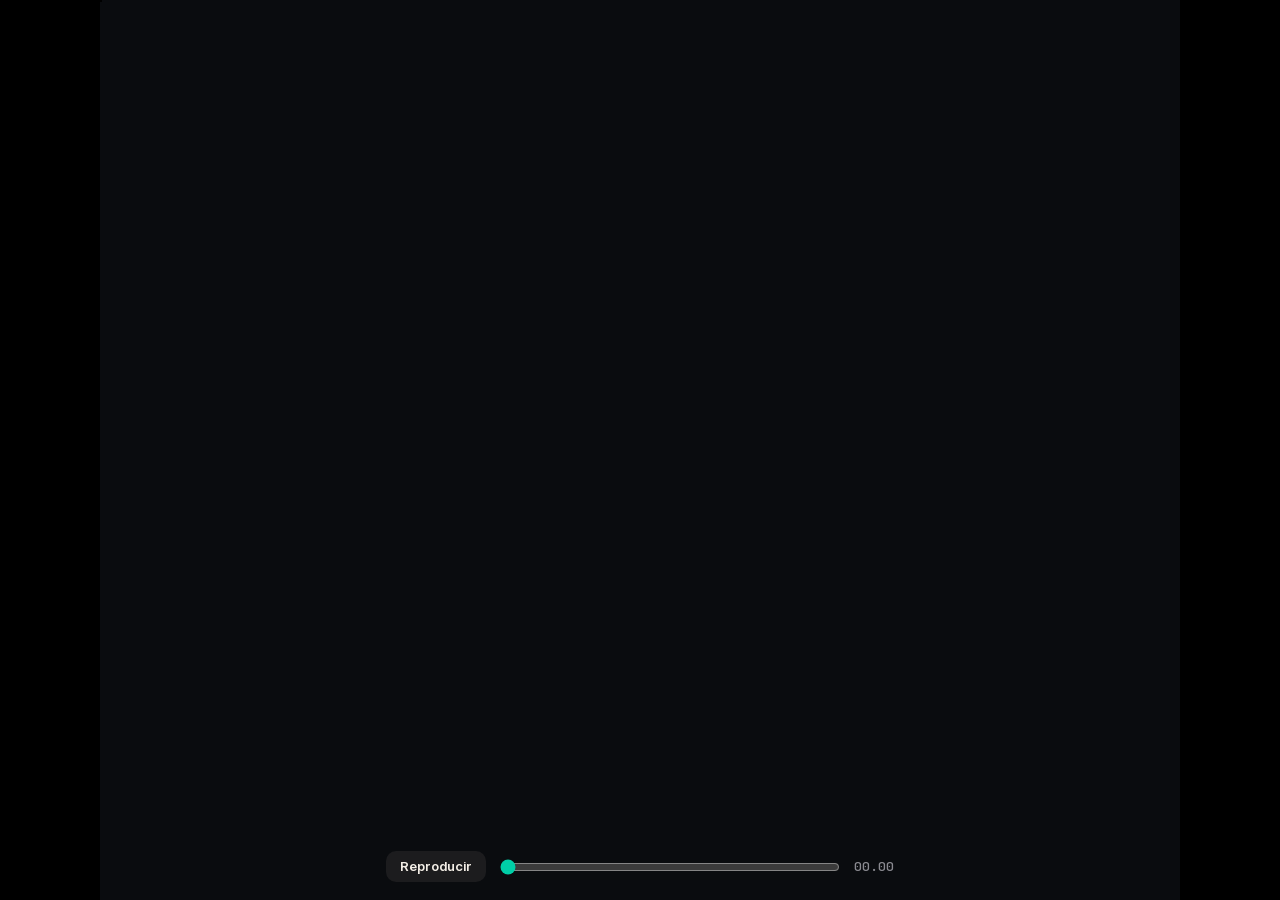
==== kit/templates/default/index.html @ 9f479a99 "feat: initial release of Webres Video Factory (WVF) - Deterministic 60fps CDP headless Chrome render" ====
<!DOCTYPE html>
<html lang="es">
<head>
<meta charset="UTF-8">
<meta name="viewport" content="width=device-width, initial-scale=1">
<title>WhatsApp: 5 formas de pagar menos — Webres Studio</title>
<link rel="stylesheet" href="style.css">
</head>
<body>
<div id="viewport">
<div id="stage">
  <canvas id="bg" width="540" height="960"></canvas>

  <!-- Presenter layer (Flow @me). Preview: <video>; render: pre-extracted frames painted to canvas -->
  <div id="cam">
    <canvas id="camc" width="1080" height="1920"></canvas>
    <div class="scrim"></div>
  </div>

  <!-- ═════════ L01 · Hook: cada ✓✓ ahora es un cobro ═════════ -->
  <section class="act" id="s1">
    <div class="chat" id="s1-chat"></div>
    <div class="abs hl" id="s1-h1" style="left:84px; top:1188px; font-size:142px" data-split="words">Tus respuestas</div>
    <div class="abs hl" id="s1-h2" style="left:84px; top:1330px; font-size:142px" data-split="words">ya <span class="serif coral">cuestan.</span></div>
    <div class="hair" id="s1-hair" style="left:88px; width:904px; top:1520px; transform-origin:left"></div>
    <div class="abs mono foot" id="s1-foot" style="left:88px; top:1546px" data-split="words">API de WhatsApp · desde el 1 de octubre</div>
  </section>

  <!-- ═════════ L02 · Presenter ═════════ -->
  <section class="act over" id="s2">
    <div class="abs hl sh" id="s2-a" style="left:84px; top:1236px; font-size:96px" data-split="words">Cada mensaje</div>
    <div class="abs hl sh" id="s2-b" style="left:84px; top:1336px; font-size:96px" data-split="words">de <span class="serif">servicio</span></div>
    <div class="abs mono foot sh" id="s2-c" style="left:88px; top:1466px" data-split="words">dentro de la ventana de 24 h · se cobra</div>
    <div class="abs serif num sh" id="s2-5" style="left:640px; top:1010px; font-size:600px">5</div>
    <div class="abs hl sh" id="s2-d" style="left:84px; top:1260px; font-size:92px" data-split="words">formas de</div>
    <div class="abs hl sh" id="s2-e" style="left:84px; top:1358px; font-size:92px" data-split="words">pagar <span class="serif teal">menos</span></div>
  </section>

  <!-- ═════════ L03 · Qué se cobra ═════════ -->
  <section class="act" id="s3">
    <div class="abs hl" id="s3-h1" style="left:84px; top:250px; font-size:118px" data-split="words">Te escriben:</div>
    <div class="abs hl" id="s3-h1b" style="left:84px; top:372px; font-size:118px" data-split="words"><span class="serif teal">gratis.</span></div>
    <div class="chat" id="s3-chat"></div>
    <div class="abs hl" id="s3-h2" style="left:84px; top:1330px; font-size:118px" data-split="words">Respondes:</div>
    <div class="abs hl" id="s3-h2b" style="left:84px; top:1452px; font-size:118px" data-split="words"><span class="serif coral">se cobra.</span></div>
  </section>

  <!-- ═════════ L04 · 1 · Un solo mensaje ═════════ -->
  <section class="act" id="s4">
    <div class="abs serif num" id="s4-n" style="left:-36px; top:120px; font-size:640px">1</div>
    <div class="abs hl" id="s4-h1" style="left:430px; top:300px; font-size:104px" data-split="words">Un mensaje,</div>
    <div class="abs hl" id="s4-h2" style="left:430px; top:410px; font-size:104px" data-split="words">no <span class="serif coral">cinco.</span></div>
    <div class="chat" id="s4-chat"></div>
    <div class="abs mono foot" id="s4-ct" style="left:88px; top:1500px"><span id="s4-ctn" class="tab">5</span> <span id="s4-ctl">mensajes cobrados</span></div>
  </section>

  <!-- ═════════ L05 · 2 · Los 1,000 gratis ═════════ -->
  <section class="act" id="s5">
    <div class="abs serif num" id="s5-n" style="left:-30px; top:120px; font-size:640px">2</div>
    <div class="abs hl" id="s5-h1" style="left:440px; top:300px; font-size:110px" data-split="words"><span class="tab">1,000</span></div>
    <div class="abs hl" id="s5-h2" style="left:440px; top:412px; font-size:110px" data-split="words"><span class="serif teal">gratis</span></div>
    <div class="abs mono foot" id="s5-sub" style="left:444px; top:552px" data-split="words">cada mes · por número</div>
    <canvas id="s5-dots" class="abs" width="920" height="580" style="left:80px; top:760px"></canvas>
    <div class="abs mono foot" id="s5-cnt" style="left:84px; top:1372px"><span id="s5-cntn" class="tab big">0000</span><span class="dim"> / 1,000</span></div>
    <div class="abs mono foot coral" id="s5-over" style="left:84px; top:1460px" data-split="words">el 1,001 ya se cobra</div>
  </section>

  <!-- ═════════ L06 · 3 · 72 h gratis (presenter) ═════════ -->
  <section class="act over" id="s6">
    <div class="abs serif num sh" id="s6-n" style="left:70px; top:150px; font-size:260px">3</div>
    <div class="abs hl sh" id="s6-a" style="left:84px; top:1250px; font-size:78px" data-split="words">Llega por un anuncio</div>
    <div class="abs hl sh" id="s6-b" style="left:84px; top:1336px; font-size:78px" data-split="words"><span class="serif">Click-to-WhatsApp</span></div>
    <div class="abs mono foot sh" id="s6-c" style="left:88px; top:1450px" data-split="words">o por el botón de tu página de Facebook</div>
    <svg id="s6-ring" class="abs" width="520" height="520" viewBox="0 0 520 520" style="left:520px; top:1000px">
      <circle cx="260" cy="260" r="214" fill="none" stroke="rgba(243,238,230,0.16)" stroke-width="2"/>
      <circle id="s6-arc" cx="260" cy="260" r="214" fill="none" stroke="#00cea7" stroke-width="10" stroke-linecap="round" transform="rotate(-90 260 260)" stroke-dasharray="0 2000"/>
      <g id="s6-ticks"></g>
    </svg>
    <div class="abs hl sh" id="s6-72" style="left:520px; top:1150px; width:520px; text-align:center; font-size:170px"><span class="tab" id="s6-72n">24</span><span class="unit">h</span></div>
    <div class="abs serif teal sh" id="s6-free" style="left:520px; top:1330px; width:520px; text-align:center; font-size:84px" data-split="words">gratis</div>
  </section>

  <!-- ═════════ L07 · 4 · Botones, listas, formularios ═════════ -->
  <section class="act" id="s7">
    <div class="abs serif num" id="s7-n" style="left:-30px; top:120px; font-size:640px">4</div>
    <div class="abs hl" id="s7-h1" style="left:430px; top:300px; font-size:104px" data-split="words">Un toque,</div>
    <div class="abs hl" id="s7-h2" style="left:430px; top:410px; font-size:76px" data-split="words">no una <span class="serif teal">conversación.</span></div>
    <div id="s7-ghost" class="abs"></div>
    <div class="chat" id="s7-chat"></div>
    <div class="sheet" id="s7-sheet">
      <div class="grab"></div>
      <div class="st">Tu pedido</div>
      <div class="fld"><label>Producto</label><div class="in" data-v="Camisa lino"></div></div>
      <div class="fld"><label>Talla</label><div class="seg"><span>S</span><span class="on">M</span><span>L</span></div></div>
      <div class="fld"><label>Dirección de envío</label><div class="in" data-v="Zona 10, Ciudad de Guatemala"></div></div>
      <div class="cta" id="s7-cta">Enviar<i class="rip"></i></div>
    </div>
    <svg class="tap" id="s7-tap" viewBox="0 0 120 120"><circle cx="60" cy="60" r="26" fill="rgba(243,238,230,0.9)"/><circle id="s7-tapr" cx="60" cy="60" r="30" fill="none" stroke="rgba(243,238,230,0.8)" stroke-width="3"/></svg>
  </section>

  <!-- ═════════ L08 · 5 · Plantillas combinadas ═════════ -->
  <section class="act" id="s8">
    <div class="abs serif num" id="s8-n" style="left:-30px; top:120px; font-size:640px">5</div>
    <div class="abs hl" id="s8-h1" style="left:392px; top:300px; font-size:92px" data-split="words">Dos plantillas,</div>
    <div class="abs hl" id="s8-h2" style="left:392px; top:400px; font-size:92px" data-split="words"><span class="serif teal">un mensaje.</span></div>
    <div class="chat" id="s8-chat"></div>
    <div class="abs mono foot" id="s8-ct" style="left:88px; top:1500px"><span id="s8-ctn" class="tab">2</span> <span id="s8-ctl">plantillas cobradas</span></div>
  </section>

  <!-- ═════════ L09 · App vs API (presenter) ═════════ -->
  <section class="act over" id="s9">
    <div class="hair sh" id="s9-r0" style="left:88px; width:904px; top:1196px; transform-origin:left"></div>
    <div class="abs ic sh" id="s9-i1" style="left:88px; top:1232px"><svg viewBox="0 0 24 24" fill="none" stroke="currentColor" stroke-width="1.75" stroke-linecap="round" stroke-linejoin="round"><rect width="14" height="20" x="5" y="2" rx="2" ry="2"/><path d="M12 18h.01"/></svg></div>
    <div class="abs hl sh" id="s9-a" style="left:180px; top:1226px; font-size:64px" data-split="words">App WhatsApp Business</div>
    <div class="abs serif teal sh" id="s9-a2" style="left:180px; top:1300px; font-size:64px" data-split="words">nada cambia</div>
    <div class="hair sh" id="s9-r1" style="left:88px; width:904px; top:1404px; transform-origin:left"></div>
    <div class="abs ic sh" id="s9-i2" style="left:88px; top:1440px"><svg viewBox="0 0 24 24" fill="none" stroke="currentColor" stroke-width="1.75" stroke-linecap="round" stroke-linejoin="round"><rect width="20" height="14" x="2" y="5" rx="2"/><line x1="2" x2="22" y1="10" y2="10"/></svg></div>
    <div class="abs hl sh" id="s9-b" style="left:180px; top:1434px; font-size:64px" data-split="words">API de WhatsApp</div>
    <div class="abs serif sh" id="s9-b2" style="left:180px; top:1508px; font-size:64px" data-split="words">registra un método de pago</div>
  </section>

  <!-- ═════════ L10 · Webres Studio ═════════ -->
  <section class="act" id="s10">
    <div class="emblem" id="s10-emblem"></div>
    <div class="abs center-x hl" id="s10-a" style="top:1004px; font-size:74px" data-split="words">Automatizamos tu WhatsApp.</div>
    <div class="abs center-x serif" id="s10-b" style="top:1130px; font-size:132px" data-split="words">cada respuesta</div>
    <div class="abs center-x hl" id="s10-c" style="top:1262px; font-size:150px" data-split="words"><span class="teal">cuenta.</span></div>
    <div class="hair" id="s10-hair" style="left:390px; width:300px; top:1466px"></div>
    <div class="abs center-x mono foot" id="s10-handle" style="top:1494px" data-split="chars">@webresstudio</div>
  </section>

  <!-- transition overlays -->
  <div id="louvers"><i></i><i></i><i></i></div>
  <div id="ribbon"><i class="r1"></i><i class="r2"></i></div>
  <div id="laser"></div>
  <div id="splitLine"></div>
  <div id="knifeLine"></div>
  <div id="flash"></div>
  <div id="fade"></div>
  <div id="sync"></div>
</div>
</div>

<div id="hud">
  <button id="play" type="button">Reproducir</button>
  <input id="scrub" type="range" min="0" max="60" step="0.01" value="0" aria-label="Línea de tiempo">
  <span id="clock">00.00</span>
</div>
<video id="camv" muted playsinline preload="auto"></video>
<audio id="audio" src="audio/master.m4a" preload="auto"></audio>
<script src="timing.js"></script>
<script src="engine.js"></script>
</body>
</html>
---- kit/templates/default/style.css ----
/* WhatsApp: 5 formas de pagar menos — stylesheet
   Mundo: estudio grafito (el mismo del presentador) + UI real de WhatsApp en modo oscuro, reconstruida en vector.
   Teal = gratis / ahorro. Coral = cobro. Sin cajas decorativas, sin chips, sin neón, sin texto degradado. */
@font-face { font-family: "Inter Tight"; src: url(fonts/InterTight.woff2) format("woff2"); font-weight: 100 900; font-display: block; }
@font-face { font-family: "Instrument Serif"; src: url(fonts/InstrumentSerif.woff2) format("woff2"); font-style: normal; font-display: block; }
@font-face { font-family: "Instrument Serif"; src: url(fonts/InstrumentSerif-Italic.woff2) format("woff2"); font-style: italic; font-display: block; }
@font-face { font-family: "JetBrains Mono"; src: url(fonts/JetBrainsMono.woff2) format("woff2"); font-weight: 100 800; font-display: block; }

:root {
  --ink: #0a0c0f;
  --cream: #f3eee6;
  --teal: #00cea7;
  --coral: #ff6a4d;
  --wa-bg: #0b141a;
  --wa-in: #202c33;
  --wa-out: #005c4b;
  --wa-text: #e9edef;
  --wa-meta: rgba(233, 237, 239, 0.6);
}

* { margin: 0; padding: 0; box-sizing: border-box; }
html, body { width: 100%; height: 100%; background: #000; overflow: hidden; }
body { font-family: "Inter Tight", system-ui, sans-serif; color: var(--cream); -webkit-font-smoothing: antialiased; }
::selection { background: var(--teal); color: var(--ink); }

#viewport { position: fixed; inset: 0; display: grid; place-items: center; }
#stage { position: relative; width: 1080px; height: 1920px; overflow: hidden; background: var(--ink); transform-origin: center center; flex: none; }
body.render #viewport { place-items: start; }
body.render #stage { transform: none !important; }

#bg { position: absolute; inset: 0; width: 1080px; height: 1920px; display: block; }

/* presenter */
#cam { position: absolute; inset: 0; visibility: hidden; }
#camc { position: absolute; inset: 0; width: 1080px; height: 1920px; display: block; }
#cam .scrim { position: absolute; left: 0; right: 0; bottom: 0; height: 1000px;
  background: linear-gradient(to top, rgba(6,8,10,0.92) 0%, rgba(6,8,10,0.62) 34%, rgba(6,8,10,0) 100%); }
#camv { position: fixed; width: 2px; height: 2px; opacity: 0; pointer-events: none; left: 0; top: 0; }

.act { position: absolute; inset: 0; visibility: hidden; transform-origin: 540px 960px; contain: layout style; }
.abs { position: absolute; }
.center-x { left: 0; right: 0; text-align: center; }

/* masked horizon slots (padding enlarges the clip so accents and descenders survive) */
.m { display: inline-block; overflow: hidden; vertical-align: top; padding: 0.14em 0.03em 0.22em; margin: -0.14em -0.03em -0.22em; }
.mi { display: inline-block; }
.ch { display: inline-block; white-space: pre; }

.hl { font-weight: 850; letter-spacing: -0.03em; line-height: 0.96; white-space: nowrap; text-wrap: balance; }
.serif { font-family: "Instrument Serif", serif; font-style: italic; font-weight: 400; letter-spacing: -0.01em; }
.hl .serif { font-weight: 400; letter-spacing: -0.005em; }
.mono { font-family: "JetBrains Mono", monospace; }
.tab { font-variant-numeric: tabular-nums; }
.teal { color: var(--teal); }
.coral { color: var(--coral); }
.dim { color: rgba(243, 238, 230, 0.5); }
.foot { font-size: 30px; font-weight: 500; letter-spacing: 0.01em; color: rgba(243, 238, 230, 0.72); white-space: nowrap; }
.foot .big { font-size: 64px; font-weight: 600; color: var(--cream); letter-spacing: -0.02em; }
.num { line-height: 0.8; color: var(--cream); }
.unit { font-size: 0.42em; font-weight: 700; margin-left: 0.06em; letter-spacing: 0; }
.hair { position: absolute; height: 1px; background: rgba(243, 238, 230, 0.4); transform-origin: center; }
/* presenter overlays: soft cinematic shadow instead of boxes */
.sh { text-shadow: 0 2px 4px rgba(0,0,0,0.55), 0 8px 28px rgba(0,0,0,0.6); }
.ic { width: 64px; height: 64px; color: var(--cream); }
.ic svg { width: 100%; height: 100%; display: block; filter: drop-shadow(0 4px 12px rgba(0,0,0,0.55)); }

/* ——— WhatsApp UI (dark), rebuilt in vector ——— */
.chat { position: absolute; inset: 0; }
.bub {
  position: absolute; max-width: 800px; padding: 20px 28px 16px; border-radius: 28px;
  font-size: 42px; line-height: 1.26; font-weight: 450; letter-spacing: -0.006em; color: var(--wa-text);
  box-shadow: 0 18px 40px rgba(0,0,0,0.35), 0 4px 10px rgba(0,0,0,0.25); transform-origin: 100% 100%;
}
.bub.in { background: var(--wa-in); border-top-left-radius: 8px; transform-origin: 0% 100%; }
.bub.out { background: var(--wa-out); border-top-right-radius: 8px; }
.bub .meta { display: flex; justify-content: flex-end; align-items: center; gap: 8px; margin-top: 6px;
  font: 500 24px/1 "JetBrains Mono", monospace; color: var(--wa-meta); letter-spacing: 0; }
.bub .meta .lab { margin-right: auto; padding-right: 26px; font-weight: 600; }
.bub .meta .lab.free { color: var(--teal); }
.bub .meta .lab.cost { color: var(--coral); }
.tick { width: 36px; height: 24px; display: block; overflow: visible; }
.tick path { fill: none; stroke: currentColor; stroke-width: 2.6; stroke-linecap: round; stroke-linejoin: round; }
.tk { color: rgba(233,237,239,0.62); }
.bub b { font-weight: 700; }
.bub .tpl-h { font-weight: 700; font-size: 40px; margin-bottom: 6px; }
.bub .tpl-f { font-size: 28px; color: var(--wa-meta); margin-top: 10px; }
.bub .btns { margin: 16px -28px -16px; border-top: 1px solid rgba(233,237,239,0.12); }
.bub .btns div { text-align: center; padding: 20px 0; color: #53bdeb; font-size: 36px; font-weight: 550; }
.bub .btns div + div { border-top: 1px solid rgba(233,237,239,0.12); }

/* WhatsApp Flow bottom sheet */
.sheet { position: absolute; left: 60px; width: 960px; top: 820px; padding: 22px 46px 46px; border-radius: 34px;
  background: #1f2c34; box-shadow: 0 -10px 60px rgba(0,0,0,0.5); visibility: hidden; }
.sheet .grab { width: 90px; height: 8px; border-radius: 4px; background: rgba(233,237,239,0.25); margin: 0 auto 26px; }
.sheet .st { font-size: 44px; font-weight: 700; color: var(--wa-text); margin-bottom: 28px; }
.sheet .fld { margin-bottom: 26px; }
.sheet label { display: block; font-size: 26px; color: var(--wa-meta); margin-bottom: 10px; font-weight: 500; }
.sheet .in { height: 84px; border-radius: 16px; border: 2px solid rgba(233,237,239,0.18); padding: 0 26px; font-size: 36px; line-height: 80px; color: var(--wa-text); white-space: nowrap; overflow: hidden; }
.sheet .in.focus { border-color: #00a884; }
.sheet .seg { display: flex; gap: 16px; }
.sheet .seg span { flex: 1; height: 84px; line-height: 80px; text-align: center; border-radius: 16px; border: 2px solid rgba(233,237,239,0.18); font-size: 36px; color: var(--wa-text); }
.sheet .seg span.on { border-color: #00a884; background: rgba(0,168,132,0.18); }
.sheet .cta { position: relative; overflow: hidden; margin-top: 34px; height: 96px; line-height: 96px; border-radius: 48px; background: #00a884; color: #0b141a; text-align: center; font-size: 38px; font-weight: 700; }
.sheet .cta .rip { position: absolute; left: 50%; top: 50%; width: 40px; height: 40px; margin: -20px 0 0 -20px; border-radius: 50%; background: rgba(255,255,255,0.45); transform: scale(0); }
.tap { position: absolute; left: 0; top: 0; width: 120px; height: 120px; visibility: hidden; filter: drop-shadow(0 6px 14px rgba(0,0,0,0.5)); }

#s7-ghost { left: 0; top: 0; width: 1080px; height: 1920px; }
#s7-ghost i { position: absolute; height: 54px; border-radius: 18px; background: rgba(233,237,239,0.07); }

/* Webres closer */
.emblem { position: absolute; left: 290px; top: 330px; width: 500px; transform-origin: 250px 0; }
.emblem svg { width: 100%; height: auto; display: block; overflow: visible; }
.emblem path { transform-box: view-box; }

/* ——— transition overlays ——— */
#louvers { position: absolute; inset: 0; display: flex; visibility: hidden; perspective: 1400px; }
#louvers i { flex: 1; background: #0e1114; transform-origin: 50% 50%; backface-visibility: hidden; border-right: 1px solid rgba(243,238,230,0.08); }
#ribbon { position: absolute; inset: 0; visibility: hidden; overflow: hidden; }
#ribbon i { position: absolute; top: -400px; height: 2720px; width: 760px; transform-origin: 0 0; }
#ribbon .r1 { background: var(--teal); }
#ribbon .r2 { background: #0f3d36; }
#laser { position: absolute; left: -80px; right: -80px; height: 3px; top: 0; visibility: hidden;
  background: linear-gradient(90deg, transparent 0%, rgba(160,255,236,0.6) 18%, #fff 50%, rgba(160,255,236,0.6) 82%, transparent 100%);
  box-shadow: 0 0 18px 3px rgba(0,206,167,0.55), 0 0 60px 10px rgba(0,206,167,0.18); }
#splitLine { position: absolute; left: 0; width: 1080px; height: 1px; background: #fff; visibility: hidden; }
#knifeLine { position: absolute; top: -200px; left: 0; width: 3px; height: 2320px; background: #fff; transform-origin: 50% 50%; visibility: hidden; }
#flash { position: absolute; inset: 0; background: #fff; opacity: 0; pointer-events: none; }
#fade { position: absolute; inset: 0; background: var(--ink); opacity: 0; pointer-events: none; }
#sync { position: absolute; left: 0; top: 0; width: 2px; height: 2px; background: #000; }

/* ——— preview chrome (never in the render) ——— */
#hud { position: fixed; left: 50%; bottom: 18px; transform: translateX(-50%); display: flex; align-items: center; gap: 14px; font: 500 13px/1 "JetBrains Mono", monospace; color: #8a8a90; z-index: 10; }
#hud button { all: unset; cursor: pointer; color: var(--cream); font: 600 13px/1 "Inter Tight", sans-serif; padding: 9px 14px; border-radius: 10px; background: #1c1c1e; }
#hud button:hover { background: #26262a; }
#hud button:focus-visible { outline: 2px solid var(--teal); outline-offset: 2px; }
#hud input[type=range] { width: 340px; accent-color: var(--teal); }
#hud input[type=range]:focus-visible { outline: 2px solid var(--teal); outline-offset: 4px; }
body.render #hud { display: none; }
@media (prefers-reduced-motion: reduce) { #hud::after { content: "Movimiento reducido: el video no se reproduce solo"; margin-left: 8px; } }
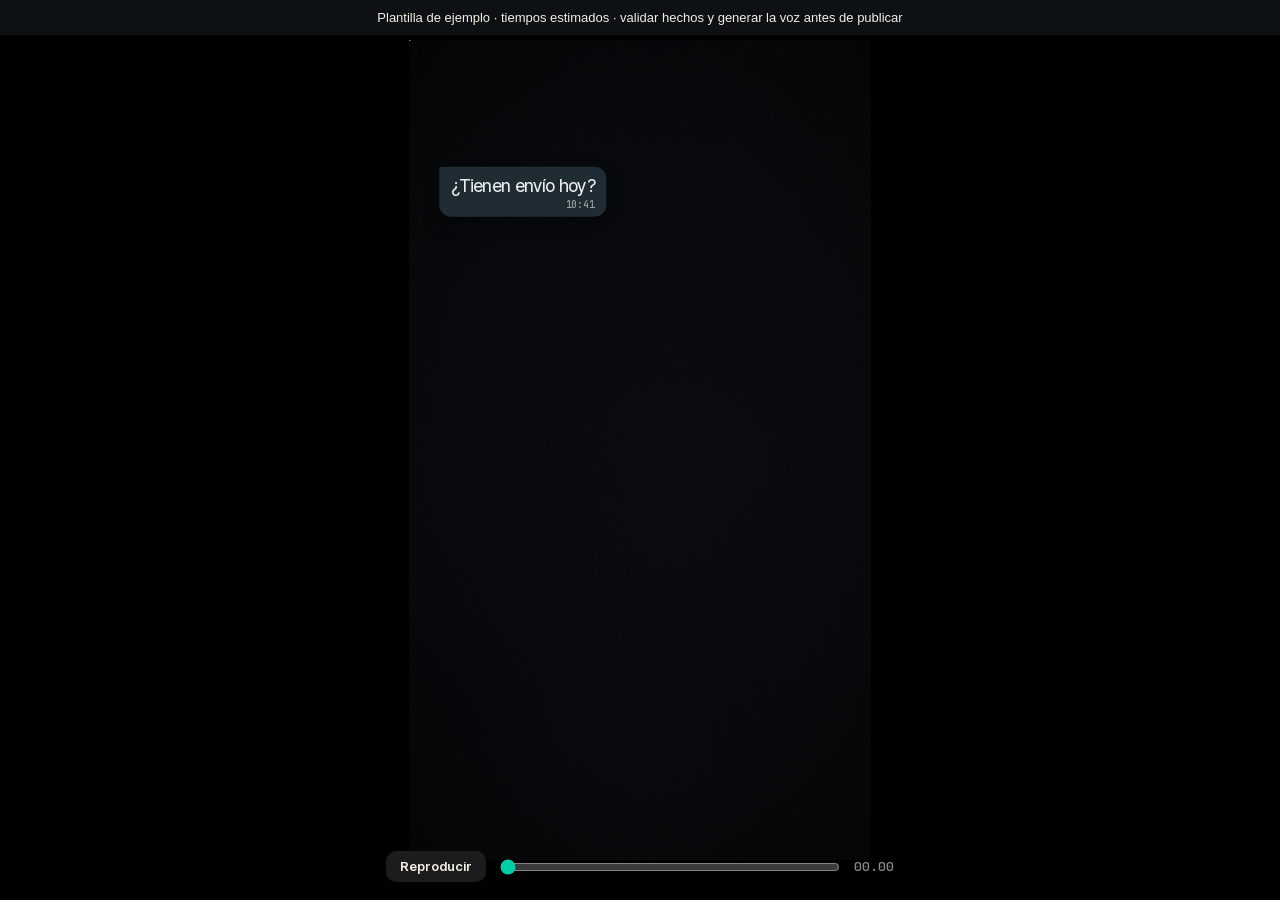
==== commit 4627070a: "fix: restore and validate WVF production pipeline for v0.2.0" ====
--- a/kit/templates/default/index.html
+++ b/kit/templates/default/index.html
@@ -148,7 +148,11 @@
 </div>
 <video id="camv" muted playsinline preload="auto"></video>
 <audio id="audio" src="audio/master.m4a" preload="auto"></audio>
-<script src="timing.js"></script>
+<script>
+window.WVF_TIMING_READY = fetch("timing.js").then(r => r.ok ? r.text() : "").then(source => {
+  if (source) { const script = document.createElement("script"); script.textContent = source; document.head.appendChild(script); }
+});
+</script>
 <script src="engine.js"></script>
 </body>
 </html>
